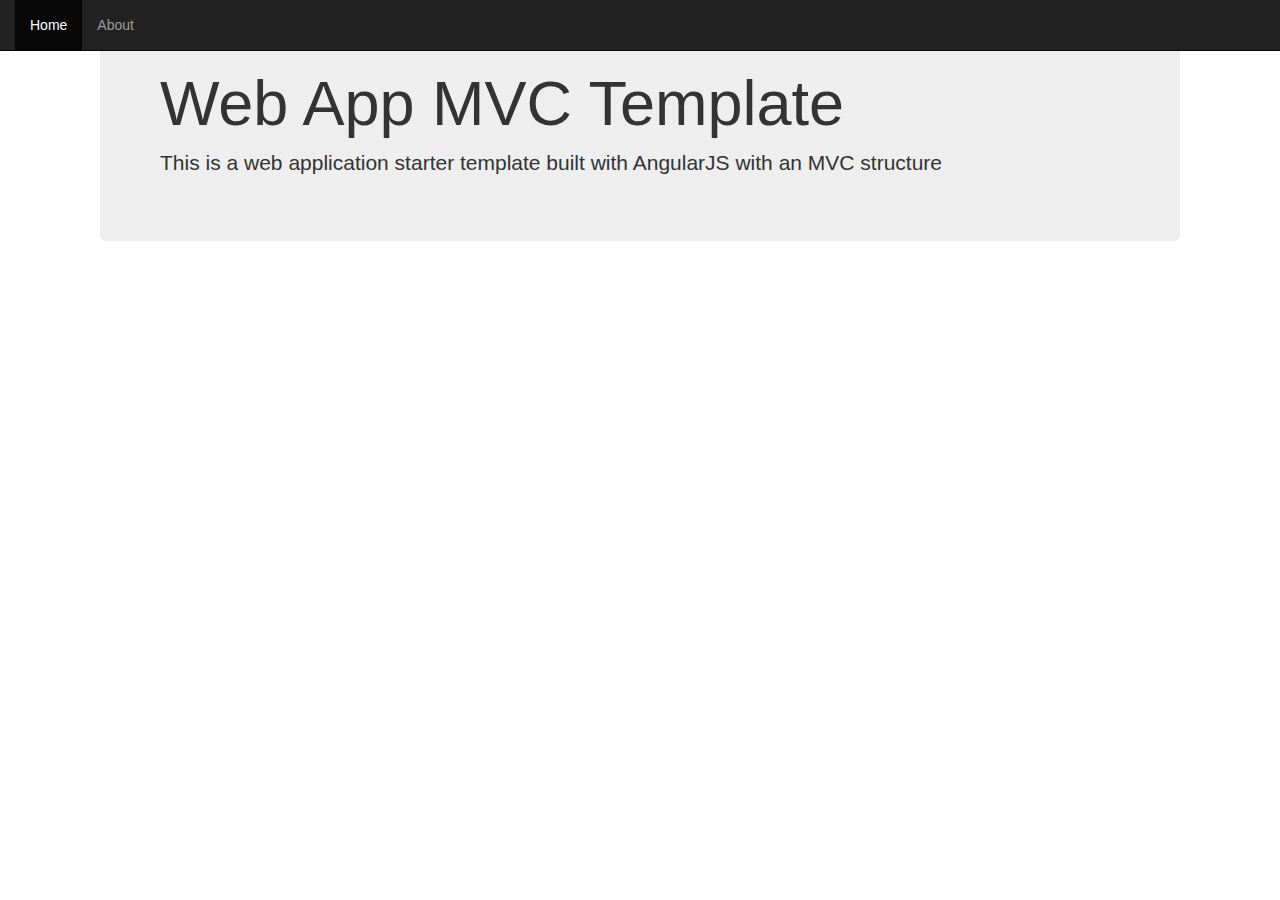
==== index.html @ 94cc2b7c "esqueleto de webapp" ====
<!DOCTYPE HTML>
<html lang="en" ng-app='App'>
<head>
  <meta charset="UTF-8"/>
  <meta http-equiv="X-UA-Compatible" content="IE=egde"/>
	<title>AngularJS App</title>

	<!-- LIBRARIES -->
	<script src='//cdnjs.cloudflare.com/ajax/libs/jquery/2.1.1/jquery.min.js'></script>
  <script src="https://code.angularjs.org/1.3.0/angular.min.js"></script>
  <script src="https://code.angularjs.org/1.3.0/angular-route.min.js"></script>
  <script src="https://code.angularjs.org/1.3.0/angular-resource.min.js"></script>
  <script src="https://code.angularjs.org/1.3.0/angular-sanitize.min.js"></script>
	<script src="//maxcdn.bootstrapcdn.com/bootstrap/3.3.0/js/bootstrap.min.js"></script>

	<!-- STYLE / THEME -->
	<link href="//maxcdn.bootstrapcdn.com/bootstrap/3.3.0/css/bootstrap.min.css" rel="stylesheet">
	<link href="//cdncatalog.com/assets/flat-ui/css/flat-ui.css" rel="stylesheet">
	<link href="view/css/style.css" rel="stylesheet">

	<!-- THIS APP. -->
	<script src="controller/services.js"></script>
  <script src="controller/directives.js"></script>
  <script src="controller/filters.js"></script>
  <script src="controller/controllers.js"></script>
  <script src="App.js"></script>
</head>

<body class="container">
    <nav class="navbar navbar-inverse navbar-fixed-top" role="navigation">
      <div class="container-fluid">
        <!-- Brand and toggle get grouped for better mobile display -->
        <div class="navbar-header">
          <button type="button" class="navbar-toggle collapsed" data-toggle="collapse" data-target="#bs-example-navbar-collapse-1">
            <span class="sr-only">Toggle navigation</span>
            <span class="icon-bar"></span>
            <span class="icon-bar"></span>
            <span class="icon-bar"></span>
          </button>
        </div>

        <!-- Collect the nav links, forms, and other content for toggling -->
        <div class="collapse navbar-collapse" id="bs-example-navbar-collapse-1">
          <ul class="nav navbar-nav">
            <li class="active"><a href="#/view1">Home</a></li>
            <li><a href="#/view2">About</a></li>
          </ul>
        </div><!-- /.navbar-collapse -->
      </div><!-- /.container-fluid -->
    </nav>

    <div class="container-fluid">
      <div class="row-fluid">
        <div class="col-sm-2">

        </div><!--/span-->
        <div class="col-sm-12">
          <div class="jumbotron">
            <h1>Web App MVC Template</h1>
            <p>This is a web application starter template built with AngularJS with an MVC structure</p>
          </div>


          <div class="row-fluid" ng-view><!-- VIEWS --></div>

        </div><!--/span-->
      </div><!--/row-->

    </div><!--/.fluid-container-->

</body>
</html>
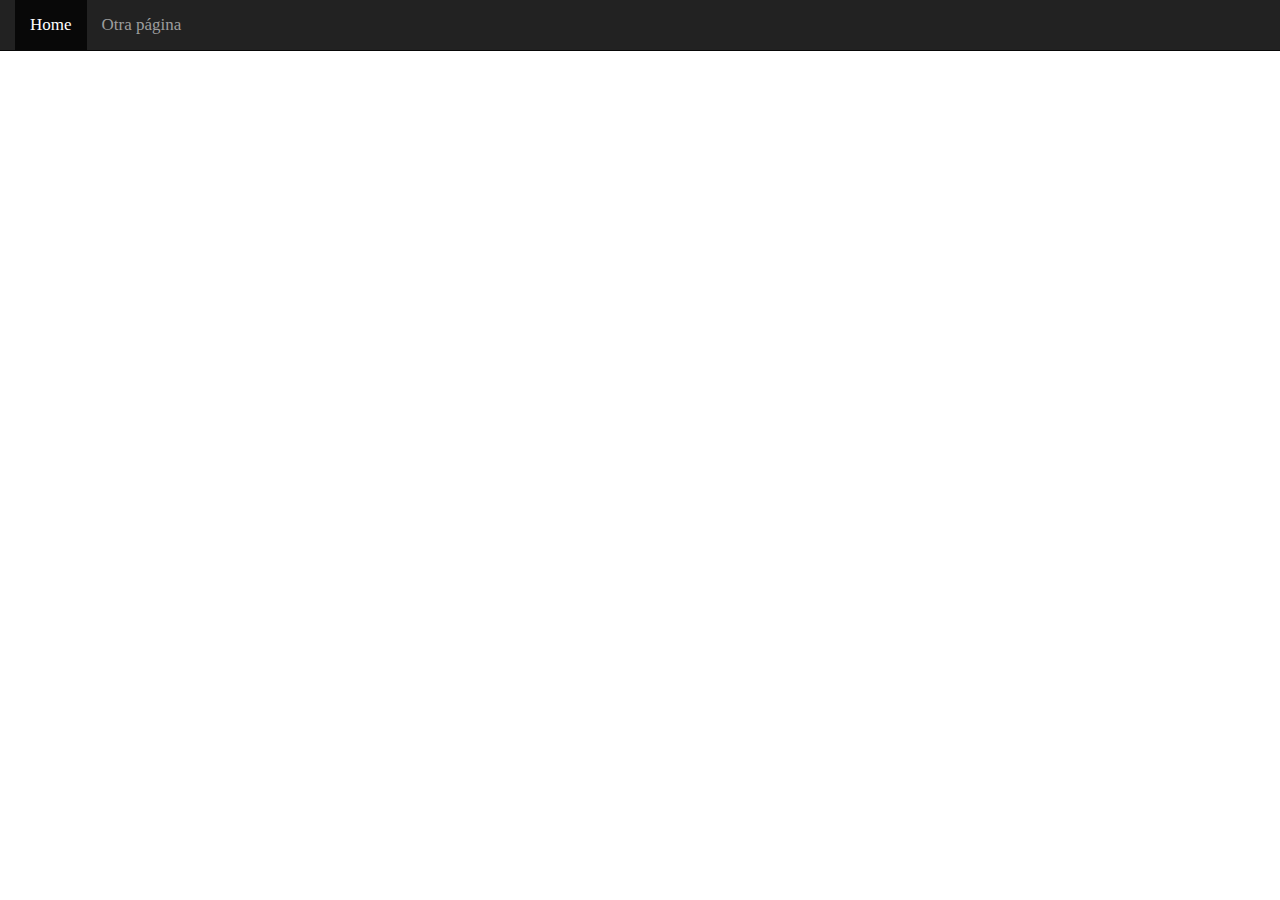
==== commit b578d357: "base para escribir" ====
--- a/index.html
+++ b/index.html
@@ -1,9 +1,35 @@
 <!DOCTYPE HTML>
 <html lang="en" ng-app='App'>
 <head>
+<meta name="robots" content="noindex">
   <meta charset="UTF-8"/>
   <meta http-equiv="X-UA-Compatible" content="IE=egde"/>
-	<title>AngularJS App</title>
+	<title>Reportaje: ¿Dónde están las mujeres?</title>
+	<meta name="viewport" content="width=device-width,initial-scale=1,minimum-scale=1,maximum-scale=1,user-scalable=no">
+	<meta charset="utf-8">
+	<meta http-equiv="X-UA-Compatible" content="IE=edge,chrome=1">
+	<meta name="description" content="Visibilización de las mujeres de la academia.">
+	<meta name="news_keywords" content="">
+	
+	
+	<meta property="og:title" content="Reportaje: ¿Dónde están las mujeres?">
+	  <meta property="og:site_name" content="Narración Radial de no ficción">
+	  <meta property="og:url" content="http://slakat.github.io/mujeres">
+	  <meta property="og:description" content="Visibilización de las mujeres de la academia.">
+	  <meta property="og:type" content="article">
+	  <meta property="og:locale" content="en_US">
+	
+	  <meta property="og:image" content="http://polygraph.cool/elections/assets/og-image.jpg">
+	  <meta property="og:image:type" content="image/jpeg">
+	  <meta property="og:image:width" content="1200">
+	  <meta property="og:image:height" content="630">
+	
+	  <meta name="twitter:card" content="summary_large_image">
+	  <meta name="twitter:site" content="http://slakat.github.io">
+	  <meta name="twitter:creator" content="@slakat">
+	  <meta name="twitter:title" content="Visibilización de las mujeres de la academia.">
+	  <meta name="twitter:description" content="Analyzing 12,147 images of Trump and Clinton">
+	  <meta name="twitter:image:src" content="http://polygraph.cool/elections/assets/og-image.jpg">	
 
 	<!-- LIBRARIES -->
 	<script src='//cdnjs.cloudflare.com/ajax/libs/jquery/2.1.1/jquery.min.js'></script>
@@ -13,9 +39,13 @@
   <script src="https://code.angularjs.org/1.3.0/angular-sanitize.min.js"></script>
 	<script src="//maxcdn.bootstrapcdn.com/bootstrap/3.3.0/js/bootstrap.min.js"></script>
 
+	<link href='https://fonts.googleapis.com/css?family=Vollkorn:400,400italic' rel='stylesheet' type='text/css'>
+
+<link href='https://fonts.googleapis.com/css?family=Cormorant+Garamond:400,400italic,700,700italic' rel='stylesheet' type='text/css'>
+
 	<!-- STYLE / THEME -->
 	<link href="//maxcdn.bootstrapcdn.com/bootstrap/3.3.0/css/bootstrap.min.css" rel="stylesheet">
-	<link href="//cdncatalog.com/assets/flat-ui/css/flat-ui.css" rel="stylesheet">
+	<!--<link href="https://cdnjs.cloudflare.com/ajax/libs/flat-ui/2.3.0/css/flat-ui.css" rel="stylesheet">-->
 	<link href="view/css/style.css" rel="stylesheet">
 
 	<!-- THIS APP. -->
@@ -24,9 +54,12 @@
   <script src="controller/filters.js"></script>
   <script src="controller/controllers.js"></script>
   <script src="App.js"></script>
+
+  	<script>!function(t){function e(o){if(n[o])return n[o].exports;var i=n[o]={exports:{},id:o,loaded:!1};return t[o].call(i.exports,i,i.exports,e),i.loaded=!0,i.exports}var n={};return e.m=t,e.c=n,e.p="",e(0)}([function(t,e,n){"use strict";function o(t){return t&&t.__esModule?t:{"default":t}}var i=n(2),r=o(i);(0,r["default"])([{family:"Asap",weight:700},{family:"Asap",weight:400},{family:"Lora",weight:400},{family:"Lora",weight:700}])},function(t,e){"use strict";Object.defineProperty(e,"__esModule",{value:!0});var n=function(t){for(var e=t.length,n=[],o=0;o<e;o++)n.push(t[o]);return n},o=function(t){return document.querySelector(t)},i=function(t){var e=arguments.length>1&&void 0!==arguments[1]?arguments[1]:document;return n(e.querySelectorAll(t))},r=function(t,e){return n(t.querySelectorAll(e))},c=function(t,e){return t.classList.remove(e)},a=function(t,e){return t.classList.add(e)},s=function(t,e){return t.classList.contains(e)},u=function(t){document.body.scrollTop?document.body.scrollTop=t.offsetTop+1:document.documentElement.scrollTop=t.offsetTop+1};e.select=o,e.selectAll=i,e.find=r,e.removeClass=c,e.addClass=a,e.hasClass=s,e.jumpTo=u},function(t,e,n){"use strict";function o(t){return t&&t.__esModule?t:{"default":t}}Object.defineProperty(e,"__esModule",{value:!0}),n(4);var i=n(3),r=o(i);n(1);window.fontsLoaded=[];var c=function(){var t=document.createElement("style");return document.head.appendChild(t),t.sheet},a=function(t){var e=t.font,n=t.sheet,o=e.weight,i=e.family,r=i.toLowerCase().replace(/ /g,"-"),c=o.toString().charAt(0),a="tk-"+r+"-"+c,s=("\n\t\t."+a+" {\n\t\t\tfont-family: '"+i+"';\n\t\t\tfont-weight: "+o+";\n\t\t}\n\t").trim();window.fontsLoaded.push(a),n.insertRule(s,0)},s=function(t){return console.error(t)},u=function(t){var e=c(),n=(document.documentElement,8e3);t.forEach(function(t){var o=t.family,i=t.weight,c=new r["default"](o,{weight:i});c.load(null,n).then(function(){return a({font:t,sheet:e})})["catch"](s)})};e["default"]=u},function(t,e,n){!function(){function e(t,e){document.addEventListener?t.addEventListener("scroll",e,!1):t.attachEvent("scroll",e)}function n(t){document.body?t():document.addEventListener?document.addEventListener("DOMContentLoaded",function e(){document.removeEventListener("DOMContentLoaded",e),t()}):document.attachEvent("onreadystatechange",function n(){"interactive"!=document.readyState&&"complete"!=document.readyState||(document.detachEvent("onreadystatechange",n),t())})}function o(t){this.a=document.createElement("div"),this.a.setAttribute("aria-hidden","true"),this.a.appendChild(document.createTextNode(t)),this.b=document.createElement("span"),this.c=document.createElement("span"),this.h=document.createElement("span"),this.f=document.createElement("span"),this.g=-1,this.b.style.cssText="max-width:none;display:inline-block;position:absolute;height:100%;width:100%;overflow:scroll;font-size:16px;",this.c.style.cssText="max-width:none;display:inline-block;position:absolute;height:100%;width:100%;overflow:scroll;font-size:16px;",this.f.style.cssText="max-width:none;display:inline-block;position:absolute;height:100%;width:100%;overflow:scroll;font-size:16px;",this.h.style.cssText="display:inline-block;width:200%;height:200%;font-size:16px;max-width:none;",this.b.appendChild(this.h),this.c.appendChild(this.f),this.a.appendChild(this.b),this.a.appendChild(this.c)}function i(t,e){t.a.style.cssText="max-width:none;min-width:20px;min-height:20px;display:inline-block;overflow:hidden;position:absolute;width:auto;margin:0;padding:0;top:-999px;left:-999px;white-space:nowrap;font:"+e+";"}function r(t){var e=t.a.offsetWidth,n=e+100;return t.f.style.width=n+"px",t.c.scrollLeft=n,t.b.scrollLeft=t.b.scrollWidth+100,t.g!==e&&(t.g=e,!0)}function c(t,n){function o(){var t=i;r(t)&&null!==t.a.parentNode&&n(t.g)}var i=t;e(t.b,o),e(t.c,o),r(t)}function a(t,e){var n=e||{};this.family=t,this.style=n.style||"normal",this.weight=n.weight||"normal",this.stretch=n.stretch||"normal"}function s(){if(null===f){var t=document.createElement("div");try{t.style.font="condensed 100px sans-serif"}catch(e){}f=""!==t.style.font}return f}function u(t,e){return[t.style,t.weight,s()?t.stretch:"","100px",e].join(" ")}var l=null,f=null,d=null;a.prototype.load=function(t,e){var r=this,a=t||"BESbswy",s=0,f=e||3e3,h=(new Date).getTime();return new Promise(function(t,e){if(null===d&&(d=!!document.fonts),d){var p=new Promise(function(t,e){function n(){(new Date).getTime()-h>=f?e():document.fonts.load(u(r,'"'+r.family+'"'),a).then(function(e){1<=e.length?t():setTimeout(n,25)},function(){e()})}n()}),m=new Promise(function(t,e){s=setTimeout(e,f)});Promise.race([m,p]).then(function(){clearTimeout(s),t(r)},function(){e(r)})}else n(function(){function n(){var e;(e=-1!=v&&-1!=y||-1!=v&&-1!=g||-1!=y&&-1!=g)&&((e=v!=y&&v!=g&&y!=g)||(null===l&&(e=/AppleWebKit\/([0-9]+)(?:\.([0-9]+))/.exec(window.navigator.userAgent),l=!!e&&(536>parseInt(e[1],10)||536===parseInt(e[1],10)&&11>=parseInt(e[2],10))),e=l&&(v==b&&y==b&&g==b||v==x&&y==x&&g==x||v==T&&y==T&&g==T)),e=!e),e&&(null!==E.parentNode&&E.parentNode.removeChild(E),clearTimeout(s),t(r))}function d(){if((new Date).getTime()-h>=f)null!==E.parentNode&&E.parentNode.removeChild(E),e(r);else{var t=document.hidden;!0!==t&&void 0!==t||(v=p.a.offsetWidth,y=m.a.offsetWidth,g=w.a.offsetWidth,n()),s=setTimeout(d,50)}}var p=new o(a),m=new o(a),w=new o(a),v=-1,y=-1,g=-1,b=-1,x=-1,T=-1,E=document.createElement("div");E.dir="ltr",i(p,u(r,"sans-serif")),i(m,u(r,"serif")),i(w,u(r,"monospace")),E.appendChild(p.a),E.appendChild(m.a),E.appendChild(w.a),document.body.appendChild(E),b=p.a.offsetWidth,x=m.a.offsetWidth,T=w.a.offsetWidth,d(),c(p,function(t){v=t,n()}),i(p,u(r,'"'+r.family+'",sans-serif')),c(m,function(t){y=t,n()}),i(m,u(r,'"'+r.family+'",serif')),c(w,function(t){g=t,n()}),i(w,u(r,'"'+r.family+'",monospace'))})})},t.exports=a}()},function(t,e){!function(){"use strict";function t(t){f.push(t),1==f.length&&l()}function e(){for(;f.length;)f[0](),f.shift()}function n(t){this.a=d,this.b=void 0,this.f=[];var e=this;try{t(function(t){r(e,t)},function(t){c(e,t)})}catch(n){c(e,n)}}function o(t){return new n(function(e,n){n(t)})}function i(t){return new n(function(e){e(t)})}function r(t,e){if(t.a==d){if(e==t)throw new TypeError;var n=!1;try{var o=e&&e.then;if(null!=e&&"object"==typeof e&&"function"==typeof o)return void o.call(e,function(e){n||r(t,e),n=!0},function(e){n||c(t,e),n=!0})}catch(i){return void(n||c(t,i))}t.a=0,t.b=e,a(t)}}function c(t,e){if(t.a==d){if(e==t)throw new TypeError;t.a=1,t.b=e,a(t)}}function a(e){t(function(){if(e.a!=d)for(;e.f.length;){var t=e.f.shift(),n=t[0],o=t[1],i=t[2],t=t[3];try{0==e.a?i("function"==typeof n?n.call(void 0,e.b):e.b):1==e.a&&("function"==typeof o?i(o.call(void 0,e.b)):t(e.b))}catch(r){t(r)}}})}function s(t){return new n(function(e,n){function o(n){return function(o){c[n]=o,r+=1,r==t.length&&e(c)}}var r=0,c=[];0==t.length&&e(c);for(var a=0;a<t.length;a+=1)i(t[a]).c(o(a),n)})}function u(t){return new n(function(e,n){for(var o=0;o<t.length;o+=1)i(t[o]).c(e,n)})}var l,f=[];l=function(){setTimeout(e)};var d=2;n.prototype.g=function(t){return this.c(void 0,t)},n.prototype.c=function(t,e){var o=this;return new n(function(n,i){o.f.push([t,e,n,i]),a(o)})},window.Promise||(window.Promise=n,window.Promise.resolve=i,window.Promise.reject=o,window.Promise.race=u,window.Promise.all=s,window.Promise.prototype.then=n.prototype.c,window.Promise.prototype["catch"]=n.prototype.g)}()}]);</script>
+		
 </head>
 
-<body class="container">
+<body class="">
     <nav class="navbar navbar-inverse navbar-fixed-top" role="navigation">
       <div class="container-fluid">
         <!-- Brand and toggle get grouped for better mobile display -->
@@ -43,30 +76,21 @@
         <div class="collapse navbar-collapse" id="bs-example-navbar-collapse-1">
           <ul class="nav navbar-nav">
             <li class="active"><a href="#/view1">Home</a></li>
-            <li><a href="#/view2">About</a></li>
+            <li><a href="#/view2">Otra página</a></li>
           </ul>
         </div><!-- /.navbar-collapse -->
       </div><!-- /.container-fluid -->
     </nav>
 
-    <div class="container-fluid">
-      <div class="row-fluid">
-        <div class="col-sm-2">
 
-        </div><!--/span-->
-        <div class="col-sm-12">
-          <div class="jumbotron">
-            <h1>Web App MVC Template</h1>
-            <p>This is a web application starter template built with AngularJS with an MVC structure</p>
-          </div>
+     <div class="" ng-view><!-- VIEWS --></div>
 
-
-          <div class="row-fluid" ng-view><!-- VIEWS --></div>
-
-        </div><!--/span-->
-      </div><!--/row-->
 
     </div><!--/.fluid-container-->
 
+<div ng-include src="'view/footer.html'"></div>
+
+
+
 </body>
 </html>
--- a/view/css/style.css
+++ b/view/css/style.css
@@ -0,0 +1,1283 @@
+.logo {
+    text-transform: none;     font-size: 20px;     letter-spacing: 0px;     font-weight: 900;     line-height: 35px;     text-align: center;
+}
+
+.footer {
+    background-color: #fafafa;
+    padding-top: 70px;
+    padding-bottom: 50px;
+}
+
+.footer-description {
+    font-size: 12px;     font-weight: 400;     margin: 0 auto;
+    width: 410px;     margin-top: 20px;     line-height: 20px;     text-align: left;
+}
+
+.footer-links {
+    display: flex;
+    display: -webkit-box;
+    display: -ms-flexbox;
+    display: -webkit-flex;
+    width: 406px;
+    margin: 0 auto;
+    margin-top: 30px;
+}
+
+
+.footer-description a {
+    color: black;
+}
+
+
+* {
+    box-sizing: border-box
+}
+
+a,
+abbr,
+acronym,
+address,
+applet,
+article,
+aside,
+audio,
+b,
+big,
+blockquote,
+body,
+canvas,
+caption,
+center,
+cite,
+code,
+dd,
+del,
+details,
+dfn,
+div,
+dl,
+dt,
+em,
+embed,
+fieldset,
+figcaption,
+figure,
+footer,
+form,
+h1,
+h2,
+h3,
+h4,
+h5,
+h6,
+header,
+hgroup,
+html,
+i,
+iframe,
+img,
+ins,
+kbd,
+label,
+legend,
+li,
+mark,
+menu,
+nav,
+object,
+ol,
+output,
+p,
+pre,
+q,
+ruby,
+s,
+samp,
+section,
+small,
+span,
+strike,
+strong,
+sub,
+summary,
+sup,
+table,
+tbody,
+td,
+tfoot,
+th,
+thead,
+time,
+tr,
+tt,
+u,
+ul,
+var,
+video {
+    margin: 0;
+    padding: 0;
+    border: 0;
+    font-size: 100%;
+    font: inherit;
+    vertical-align: baseline
+}
+
+article,
+aside,
+details,
+figcaption,
+figure,
+footer,
+header,
+hgroup,
+main,
+menu,
+nav,
+section {
+    display: block
+}
+
+body,
+html {
+    height: 100%
+}
+
+a img {
+    border: none
+}
+
+blockquote {
+    quotes: none
+}
+
+blockquote:after,
+blockquote:before {
+    content: '';
+    content: none
+}
+
+table {
+    border-collapse: collapse;
+    border-spacing: 0
+}
+
+caption,
+td,
+th {
+    text-align: left;
+    font-weight: 400;
+    vertical-align: middle
+}
+
+html {
+    -webkit-text-size-adjust: 100%;
+    -ms-text-size-adjust: 100%;
+    text-size-adjust: 100%
+}
+
+body {
+    font-feature-settings: 'kern' 1, 'onum' 1, 'liga' 0;
+    -webkit-font-smoothing: antialiased;
+    -moz-osx-font-smoothing: grayscale
+}
+
+ul {
+    list-style-type: none
+}
+
+img,
+video {
+    display: block;
+    width: 100%
+}
+
+button {
+    cursor: pointer;
+    border: none;
+    outline: 0;
+    margin: 0;
+    padding: 0;
+    font-size: 1rem
+}
+
+sub,
+sup {
+    font-size: 75%;
+    line-height: 0;
+    position: relative;
+    vertical-align: baseline
+}
+
+sup {
+    top: -.5em
+}
+
+sub {
+    bottom: -.25em
+}
+
+.hide-accessible {
+    width: 1px;
+    height: 1px;
+    overflow: hidden;
+    position: absolute
+}
+
+.hide-invisible {
+    visibility: hidden
+}
+
+.hide-display {
+    display: none
+}
+
+header {
+    position: absolute;
+    top: 1.5em;
+    left: 0;
+    width: 100%;
+    padding: 0 .5em;
+    text-align: center;
+    overflow: hidden;
+    zoom: 1
+}
+
+header .logo {
+    display: inline-block;
+    height: 36px
+}
+
+header .logo .logo__part {
+    display: inline-block;
+    float: left;
+    line-height: 36px;
+    padding: 0 2px;
+    margin: 0;
+    font-size: 10px;
+    font-weight: 400;
+    color: grey
+}
+
+header .logo .logo__polygraph {
+    width: 126px;
+    height: 36px;
+    fill: #2a2a2a
+}
+
+footer {
+    background: #efefef;
+    margin-top: 2em;
+}
+
+.share {
+    padding: 1em;
+    max-width: 40rem;
+    margin: 0 auto;
+    text-align: center;
+    padding: 1em 0 1.5em 0;
+    border-bottom: 1px solid #ccc
+}
+
+.share .preach {
+    display: inline-block;
+    padding: 0;
+    margin-right: .5em
+}
+
+.share .preach span {
+    font-weight: 700
+}
+
+.share .share__icons {
+    display: inline-block;
+    vertical-align: middle;
+    overflow: hidden;
+    zoom: 1
+}
+
+.share .share__icons .share__icon {
+    float: left;
+    margin: 0;
+    padding: 0;
+    line-height: 1;
+    margin-right: .5em;
+    display: inline-block
+}
+
+.recirc {
+    padding: 1em
+}
+
+.recirc__hed {
+    text-align: center;
+    color: #00a27c;
+    font-weight: 700;
+    font-size: 1em;
+    text-transform: uppercase;
+    letter-spacing: .05em
+}
+
+.recirc__articles {
+    margin: 0 auto;
+    max-width: 50em;
+    display: -ms-flexbox;
+    display: flex;
+    -ms-flex-wrap: wrap;
+    flex-wrap: wrap;
+    -ms-flex-align: center;
+    align-items: center
+}
+
+.recirc__article {
+    margin: 1em 0;
+    padding: 1em;
+    display: block;
+    text-align: center;
+    text-decoration: none;
+    color: #000;
+    font-size: .8rem;
+    width: 100%
+}
+
+.recirc__article p {
+    padding: 0;
+    margin: 0
+}
+
+.recirc .article__headline {
+    max-width: 30em;
+    margin: 0 auto
+}
+
+.recirc .article__date {
+    font-weight: 700;
+    text-transform: uppercase
+}
+
+.recirc .exclude {
+    fill: #efefef
+}
+
+.newsletter {
+    padding: 2em 1em
+}
+
+.newsletter__wrapper {
+    max-width: 40rem;
+    margin: 0 auto;
+    text-align: center;
+    display: -ms-flexbox;
+    display: flex;
+    -ms-flex-pack: center;
+    justify-content: center;
+    -ms-flex-wrap: wrap;
+    flex-wrap: wrap;
+    text-transform: uppercase;
+    font-size: .8em
+}
+
+.newsletter__header {
+    padding: 0;
+    margin: 0;
+    margin-right: 1em;
+    font-weight: 400;
+    letter-spacing: .05em
+}
+
+.newsletter__footer {
+    display: -ms-flexbox;
+    display: flex
+}
+
+.newsletter__footer input {
+    font-size: 1em;
+    padding: .2em;
+    line-height: 1;
+    border: none;
+    border-bottom: 2px solid #ccc;
+    background-color: transparent;
+    color: #2a2a2a
+}
+
+.newsletter__footer input::-webkit-input-placeholder {
+    color: #666
+}
+
+.newsletter__footer input::-moz-placeholder {
+    color: #666
+}
+
+.newsletter__footer input:-ms-input-placeholder {
+    color: #666
+}
+
+.newsletter__footer input::placeholder {
+    color: #666
+}
+
+.newsletter__button {
+    border: none;
+    outline: 0;
+    text-transform: uppercase;
+    background-color: #00a27c;
+    border-radius: 3px;
+    color: #fff;
+    font-size: 1em;
+    font-weight: 700;
+    line-height: 1;
+    margin-left: 1em;
+    padding: .45em;
+    transition: background-color 250ms
+}
+
+.newsletter__button:hover {
+    background-color: #00d5a3
+}
+
+.company {
+    padding: 1em;
+    background: #fff;
+    color: #000;
+    display: -ms-flexbox;
+    display: flex
+}
+
+.company a {
+    color: #000;
+    text-decoration: none;
+    border-bottom: 1px solid #00a27c
+}
+
+.company p,
+.company ul {
+    font-weight: 400;
+    font-size: 12px;
+    line-height: 19px;
+    margin: 0
+}
+
+.company__wrapper {
+    max-width: 60rem;
+    margin: 0 auto;
+    display: -ms-flexbox;
+    display: flex;
+    -ms-flex-wrap: wrap;
+    flex-wrap: wrap;
+    -ms-flex-pack: justify;
+    justify-content: space-between;
+    overflow: hidden;
+    zoom: 1
+}
+
+.company__left {
+    max-width: 25em;
+    padding: 0 1em
+}
+
+.company__description {
+    max-width: 25em;
+    padding: 1em 0
+}
+
+.company__right {
+    max-width: 25em;
+    padding: 0 1em;
+    text-align: left
+}
+
+.company svg {
+    fill: #000
+}
+
+.company ul {
+    max-width: 40rem;
+    margin: 1em auto;
+    display: inline-block;
+    overflow: hidden;
+    zoom: 1
+}
+
+.company ul li {
+    margin-right: 1.5em;
+    float: left
+}
+
+.company ul li a {
+    text-decoration: none;
+    border-bottom: none;
+    font-weight: 700
+}
+
+.graphic__median {
+    max-width: 60rem;
+    margin: 0 auto;
+    margin-bottom: 2em;
+    position: relative
+}
+
+.graphic__median svg {
+    cursor: crosshair
+}
+
+.graphic__median .item__b,
+.graphic__median .item__median {
+    display: none
+}
+
+.graphic__median .item {
+    stroke-width: 2px;
+    stroke: none
+}
+
+.graphic__median .item__t {
+    fill: #f3d0ce
+}
+
+.graphic__median .item__t.is-bigger {
+    stroke: #d55953;
+    fill: #e9a8a5
+}
+
+.graphic__median .item__c {
+    fill: #9bc6d9
+}
+
+.graphic__median .item__c.is-bigger {
+    stroke: #3c809f;
+    fill: #76b0cb
+}
+
+.graphic__median .item-line {
+    fill: none;
+    stroke: #ccc;
+    stroke-width: 1px
+}
+
+.graphic__median .item-text {
+    font-size: 11px;
+    fill: #666
+}
+
+.graphic__median .item-rect {
+    fill: #fff
+}
+
+.graphic__median .factor:first-child line {
+    stroke: #999;
+    stroke-width: 2px
+}
+
+.graphic__median .factor:first-child text {
+    fill: #666
+}
+
+.graphic__median .factor line {
+    stroke-dasharray: 4px 4px;
+    fill: none;
+    stroke: #ccc;
+    stroke-width: 1px
+}
+
+.graphic__median .factor text {
+    font-size: 11px;
+    fill: #999
+}
+
+.graphic__median .median__tooltip {
+    position: absolute;
+    display: none;
+    width: 120px;
+    background: #fff;
+    -ms-transform: translate(-50%, 25%);
+    transform: translate(-50%, 25%);
+    padding: .25em .5em;
+    overflow: hidden;
+    zoom: 1;
+    border-radius: 2px;
+    border: 2px solid #ccc
+}
+
+.graphic__median .median__tooltip p {
+    padding: .25em 0;
+    line-height: 1;
+    margin: 0;
+    font-size: 11px;
+    font-weight: 400
+}
+
+.graphic__median .median__tooltip p .value {
+    float: right;
+    font-weight: 700
+}
+
+.graphic__median .median__tooltip .t {
+    color: #d55953
+}
+
+.graphic__median .median__tooltip .c {
+    color: #3c809f
+}
+
+.graphic__median .median__tooltip .tooltip__name {
+    font-size: 13px;
+    border-bottom: 2px solid currentColor;
+    margin-bottom: .25em;
+    font-weight: 700
+}
+
+.graphic__median .median__tooltip.is-visible {
+    display: block
+}
+
+.container__popular {
+    background: #1a1a1a;
+    color: #fff;
+    padding-bottom: 1em;
+    margin-bottom: 3em
+}
+
+.graphic__popular,
+.graphic__popular-choose {
+    max-width: 60rem;
+    margin: 0 auto;
+    padding: .75rem
+}
+
+.graphic__popular .popular__chart,
+.graphic__popular-choose .popular__chart {
+    margin-bottom: 4em
+}
+
+.graphic__popular .chart__site,
+.graphic__popular-choose .chart__site {
+    color: #fff;
+    margin: 0;
+    padding: 0;
+    font-size: 15px;
+    font-weight: 700
+}
+
+.graphic__popular .chart__candidate,
+.graphic__popular-choose .chart__candidate {
+    margin-bottom: 1.5em;
+    position: relative;
+    z-index: 0
+}
+
+.graphic__popular .chart__candidate.is-above,
+.graphic__popular-choose .chart__candidate.is-above {
+    z-index: 1
+}
+
+.graphic__popular .chart__candidate:before,
+.graphic__popular-choose .chart__candidate:before {
+    display: block;
+    text-align: right;
+    line-height: 2;
+    font-weight: 700;
+    font-size: 13px;
+    border-top: 2px solid currentColor
+}
+
+
+.graphic__popular .chart__pics,
+.graphic__popular-choose .chart__pics {
+    margin: 0;
+    position: relative;
+    cursor: crosshair
+}
+
+.graphic__popular .pic,
+.graphic__popular-choose .pic {
+    position: absolute;
+    border: 2px solid #1a1a1a;
+    z-index: 0;
+    pointer-events: none
+}
+
+.graphic__popular .pics__tooltip,
+.graphic__popular-choose .pics__tooltip {
+    pointer-events: none;
+    position: absolute;
+    box-shadow: 0 0 2px 2px #efefef;
+    display: none;
+    background-color: #fff;
+    color: #2a2a2a;
+    line-height: 1.25;
+    font-size: 11px;
+    margin: 0;
+    padding: 0
+}
+
+.graphic__popular .pics__tooltip.is-visible,
+.graphic__popular-choose .pics__tooltip.is-visible {
+    display: block
+}
+
+.graphic__popular .tooltip__img,
+.graphic__popular-choose .tooltip__img {
+    display: block;
+    margin-bottom: .5em
+}
+
+.graphic__popular .tooltip__hed,
+.graphic__popular-choose .tooltip__hed {
+    display: block;
+    padding: 0 .5em;
+    margin: 0
+}
+
+.graphic__popular .tooltip__shares,
+.graphic__popular-choose .tooltip__shares {
+    display: block;
+    padding: .5em;
+    margin: 0;
+    font-weight: 700
+}
+
+.graphic__popular .instructions,
+.graphic__popular-choose .instructions {
+    font-weight: 700;
+    padding: 0;
+    font-size: .9em
+}
+
+.graphic__popular select,
+.graphic__popular-choose select {
+    margin-left: .5em;
+    font-size: .9em;
+    max-width: 7em;
+    display: inline-block;
+    border: none;
+    border-radius: 2px;
+    background-color: #efefef;
+    cursor: pointer
+}
+
+.container__ratio {
+    margin-bottom: 2em
+}
+
+.container__ratio .ratio__legend {
+    max-width: 40rem;
+    margin: 0 auto;
+    padding: 0 .75rem;
+    text-align: right
+}
+
+.container__ratio .legend__overline {
+    text-align: center;
+    font-weight: 700;
+    margin: 0 auto
+}
+
+.container__ratio .legend__vis {
+    line-height: 1
+}
+
+.container__ratio .legend__vis:before {
+    content: '0%';
+    display: inline-block;
+    font-size: 11px;
+    color: #666;
+    padding-right: .5em;
+    vertical-align: middle
+}
+
+.container__ratio .legend__vis:after {
+    content: '100%';
+    display: inline-block;
+    font-size: 11px;
+    color: #666;
+    padding-left: .5em;
+    vertical-align: middle
+}
+
+.graphic__ratio {
+    overflow: hidden;
+    zoom: 1;
+    max-width: 40rem;
+    margin: 0 auto;
+    margin-bottom: 2em;
+    padding: 0 .75rem
+}
+
+.graphic__ratio canvas {
+    display: block;
+    background-color: #efefef
+}
+
+.graphic__ratio table {
+    width: 100%
+}
+
+.graphic__ratio table td,
+.graphic__ratio table th {
+    padding: .5em
+}
+
+.graphic__ratio table td {
+    border-bottom: 1px solid #ccc;
+    font-size: 13px
+}
+
+.graphic__ratio table thead {
+    border-bottom: 2px solid #999
+}
+
+.graphic__ratio table th {
+    font-size: 13px;
+    color: #666;
+    font-weight: 700;
+    padding-bottom: 0
+}
+
+.graphic__ratio table .bar {
+    text-align: right
+}
+
+.graphic__ratio table .stripes {
+    width: 186px
+}
+
+.graphic__ratio table .number {
+    text-align: right;
+    display: none;
+    padding-right: 1.5em
+}
+
+.container__strip {
+    margin: 2em auto
+}
+
+.graphic__strip {
+    margin: 0 auto;
+    max-width: 60rem;
+    margin-top: 6em;
+    padding: 0 .75rem
+}
+
+.graphic__strip .strip {
+    width: 100%;
+    margin: 0;
+    position: relative;
+    margin-bottom: 4rem
+}
+
+.graphic__strip .site__name {
+    font-size: 12px;
+    font-weight: 700
+}
+
+.graphic__strip canvas {
+    display: block;
+    cursor: crosshair;
+    -webkit-user-select: none;
+    -moz-user-select: none;
+    -ms-user-select: none;
+    user-select: none
+}
+
+.graphic__strip .annotation {
+    position: relative;
+    height: 1px;
+    color: #666
+}
+
+.graphic__strip .annotation__text {
+    display: inline-block;
+    max-width: 19rem;
+    position: absolute;
+    bottom: 1em;
+    font-size: 11px;
+    padding: 0;
+    line-height: 1.2;
+    background: #fff
+}
+
+.graphic__strip .annotation__text span {
+    font-weight: 700
+}
+
+.graphic__strip .annotation__text.left {
+    text-align: left
+}
+
+.graphic__strip .annotation__text.left:before {
+    content: '';
+    display: inline-block;
+    position: absolute;
+    bottom: 0;
+    height: .75em;
+    width: 1px;
+    left: 0;
+    background-color: #ccc;
+    -ms-transform: translateY(100%);
+    transform: translateY(100%)
+}
+
+.graphic__strip .annotation__text.right {
+    text-align: right
+}
+
+.graphic__strip .annotation__text.right:after {
+    content: '';
+    display: inline-block;
+    position: absolute;
+    bottom: 0;
+    height: .75em;
+    width: 1px;
+    right: 0;
+    background-color: #ccc;
+    -ms-transform: translateY(100%);
+    transform: translateY(100%)
+}
+
+.container__time {
+    margin-bottom: 2em
+}
+
+.graphic__time {
+    max-width: 100%;
+    margin: 0 auto
+}
+
+.graphic__time .area.t {
+    fill: #f3d0ce
+}
+
+.graphic__time .area.c {
+    fill: #9bc6d9
+}
+
+.graphic__time .area.b {
+    fill: #dcccce
+}
+
+.graphic__time .line {
+    stroke-width: 3px;
+    fill: none
+}
+
+.graphic__time .line.t {
+    stroke: #d55953
+}
+
+.graphic__time .line.c {
+    stroke: #3c809f
+}
+
+.graphic__time .line.b {
+    stroke: #9e7178
+}
+
+.graphic__time .axis path {
+    stroke: none
+}
+
+.graphic__time .axis text {
+    fill: #999;
+    font-size: 11px
+}
+
+.graphic__time .axis .tick:last-child {
+    display: none
+}
+
+.graphic__time .axis .tick line {
+    stroke: #999
+}
+
+.graphic__time .percent-marker text {
+    font-size: 13px;
+    fill: #666
+}
+
+.graphic__time .percent-marker line {
+    stroke: #ccc;
+    stroke-width: 1px;
+    stroke-dasharray: 4 4
+}
+
+.graphic__time .annotation text {
+    font-size: 11px;
+    fill: #666;
+    text-anchor: middle
+}
+
+.graphic__time .annotation line {
+    stroke: #999;
+    stroke-width: .5px
+}
+
+.graphic__time .annotation rect {
+    fill: #efefef
+}
+
+.graphic__time .desktop {
+    display: none
+}
+
+.graphic__time .tooltip text {
+    fill: #999;
+    font-size: 11px
+}
+
+.graphic__time .tooltip line {
+    stroke: #ccc;
+    stroke-width: 1px;
+    stroke-dasharray: 4 4
+}
+
+.graphic__time .tooltip circle {
+    fill: #ccc;
+    fill-opacity: .5;
+    stroke: #666;
+    stroke-width: 2px
+}
+
+.intro {
+    background-color: #fff;
+    padding: .75rem
+}
+
+.intro__header {
+    margin: 0 auto;
+    text-align: center
+}
+
+.intro__hed {
+    padding-top: 7em;
+    text-transform: uppercase;
+    font-weight: 700;
+    color: #2a2a2a
+}
+
+.intro__dek {
+    font-weight: 400
+}
+
+.intro__byline {
+    margin: 3em 0;
+    font-weight: 400
+}
+
+.intro__prose {
+    margin: 0 auto;
+    max-width: 40rem
+}
+
+.hed__overline {
+    font-size: 1.25em
+}
+
+.hed__main {
+    font-size: 3.5em;
+    line-height: 1
+}
+
+
+
+body {
+    background: #fff;
+    color: #1a1a1a;
+    line-height: 2;
+    font-size: 17px
+}
+
+a {
+    color: #000
+}
+
+p {
+    margin: 1em 0
+}
+
+.story p {
+    max-width: 40rem;
+    margin: 1em auto;
+    padding: 0 .75rem
+}
+
+
+.highlight {
+    color: #f85859
+}
+
+
+
+.trump-bg {
+    background-color: #d55953
+}
+
+
+.both-bg {
+    background-color: #9e7178
+}
+
+
+
+.graphic-title {
+    max-width: 40rem;
+    margin: 0 auto
+}
+
+.graphic-title {
+    padding: 0 .75rem;
+    padding-top: 2em;
+    margin-bottom: 1em
+}
+
+.graphic-hed {
+    font-size: 1.4em;
+    font-weight: 700;
+    line-height: 1.75
+}
+
+.graphic-dek {
+    line-height: 1.75
+}
+
+.lite {
+    font-weight: 700
+}
+
+.outro {
+    margin-top: 2em;
+    margin-bottom: 2em;
+    padding: 0 1em
+}
+
+.outro p {
+    font-size: .8em
+}
+
+.outro p:first-child {
+    padding-top: .5em;
+    border-top: 2px solid #ccc
+}
+
+@media only screen and (min-width:21em) {
+    .hack {
+        display: none
+    }
+    .graphic__popular select,
+    .graphic__popular-choose select {
+        max-width: 10em
+    }
+}
+
+@media only screen and (min-width:25em) {
+    .hack {
+        display: none
+    }
+    .graphic__popular .instructions,
+    .graphic__popular-choose .instructions {
+        font-size: 1em
+    }
+}
+
+@media only screen and (min-width:40em) {
+    .hack {
+        display: none
+    }
+    .recirc__article {
+        margin: 2em 0;
+        width: 50%
+    }
+    .graphic__popular .chart__site,
+    .graphic__popular-choose .chart__site {
+        padding-left: 70px;
+        padding-bottom: .5em
+    }
+    .graphic__popular .chart__candidate,
+    .graphic__popular-choose .chart__candidate {
+        padding-left: 70px;
+        padding-right: 70px;
+        margin-bottom: 1em
+    }
+    .graphic__popular .chart__candidate:before,
+    .graphic__popular-choose .chart__candidate:before {
+        line-height: 1;
+        position: absolute;
+        width: 60px;
+        left: 0;
+        top: 2px;
+        padding-top: 4px
+    }
+    .graphic__popular select,
+    .graphic__popular-choose select {
+        max-width: none
+    }
+    .graphic__ratio table .number {
+        display: table-cell
+    }
+    .intro__hed {
+        padding-top: 10em
+    }
+}
+
+@media only screen and (min-width:50em) {
+    .hack {
+        display: none
+    }
+    .company__wrapper {
+        -ms-flex-wrap: nowrap;
+        flex-wrap: nowrap
+    }
+    .company__right {
+        text-align: center
+    }
+    .graphic__time .desktop {
+        display: block
+    }
+}
+
+@media only screen and (min-width:60em) {
+    .hack {
+        display: none
+    }
+}
+    
+
+
+
+
+@font-face{
+  font-family:Asap;
+  font-style:normal;
+  font-weight:400;
+  src:local('Asap'),local('Asap-Regular'),url(../fonts/asap-v4-latin-regular.woff2) format('woff2'),url(../fonts/asap-v4-latin-regular.woff) format('woff')
+}
+@font-face{
+font-family:Asap;
+font-style:normal;
+font-weight:700;
+src:local('Asap Bold'),local('Asap-Bold'),url(../fonts/asap-v4-latin-700.woff2) format('woff2'),url(../fonts/asap-v4-latin-700.woff) format('woff')
+}
+@font-face{font-family:Lora;
+  font-style:normal;
+  font-weight:400;
+  src:local('Lora'),local('Lora-Regular'),url(../fonts/lora-v9-latin-regular.woff2) format('woff2'),url(../fonts/lora-v9-latin-regular.woff) format('woff')
+}
+@font-face{font-family:Lora;
+  font-style:normal;
+  font-weight:700;
+  src:local('Lora Bold'),local('Lora-Bold'),url(../fonts/lora-v9-latin-700.woff2) format('woff2'),url(../fonts/lora-v9-latin-700.woff) format('woff')
+}
+
+
+
+.avatar {
+    width: 50px;
+    float: left;
+    margin-right: 10px;
+}
+
+.cursive{
+  font-family: 'Cormorant Garamond';
+}
+
+.headline{
+  font-family: 'Vollkorn';
+}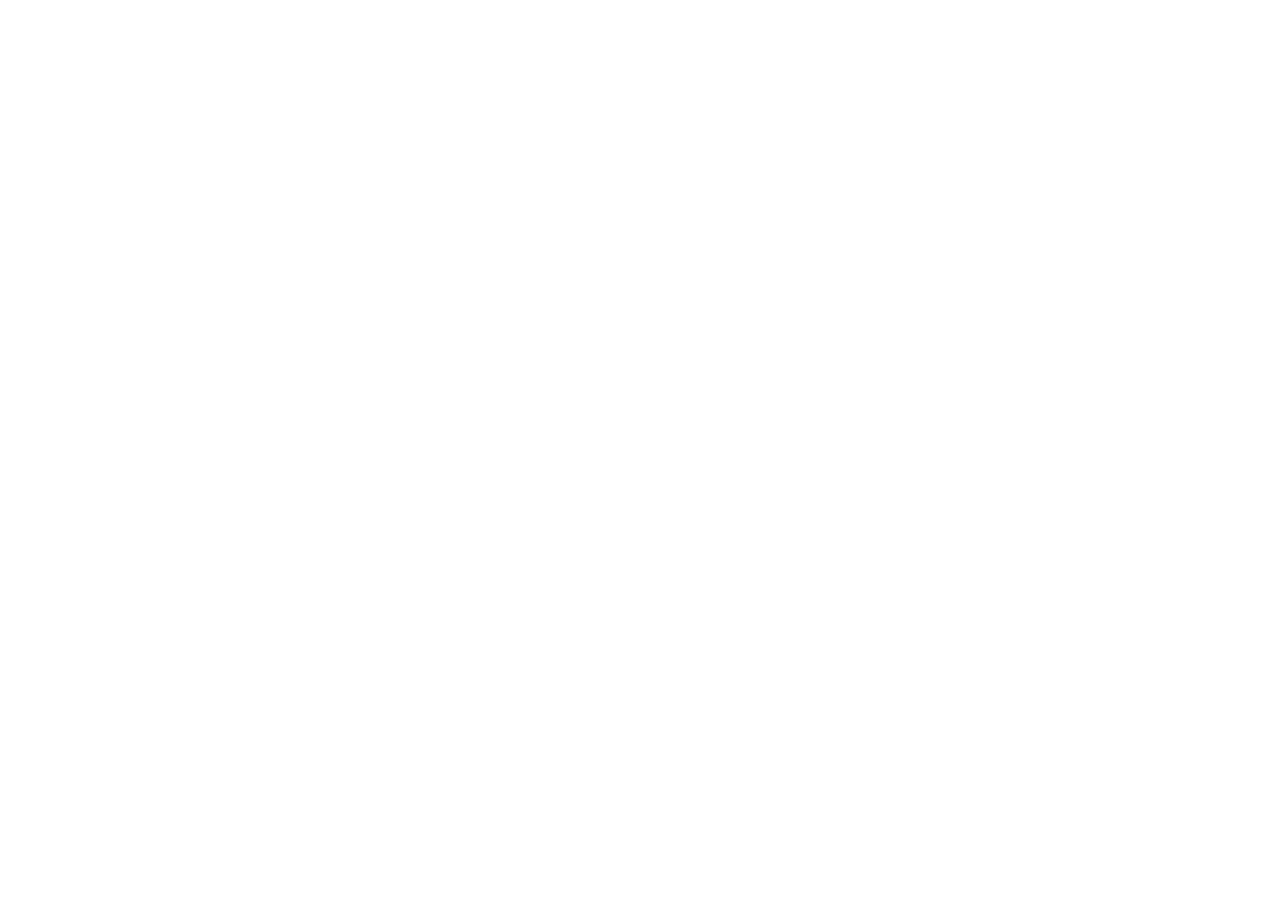
==== commit 55b1f6c9: "update con info" ====
--- a/index.html
+++ b/index.html
@@ -27,8 +27,8 @@
 	  <meta name="twitter:card" content="summary_large_image">
 	  <meta name="twitter:site" content="http://slakat.github.io">
 	  <meta name="twitter:creator" content="@slakat">
-	  <meta name="twitter:title" content="Visibilización de las mujeres de la academia.">
-	  <meta name="twitter:description" content="Analyzing 12,147 images of Trump and Clinton">
+	  <meta name="twitter:title" content="Visibilización de las mujeres.">
+	  <meta name="twitter:description" content="Visibilización de las mujeres">
 	  <meta name="twitter:image:src" content="http://polygraph.cool/elections/assets/og-image.jpg">	
 
 	<!-- LIBRARIES -->
@@ -46,6 +46,8 @@
 	<!-- STYLE / THEME -->
 	<link href="//maxcdn.bootstrapcdn.com/bootstrap/3.3.0/css/bootstrap.min.css" rel="stylesheet">
 	<!--<link href="https://cdnjs.cloudflare.com/ajax/libs/flat-ui/2.3.0/css/flat-ui.css" rel="stylesheet">-->
+    <script src="view/js/mediaelement-and-player.min.js"></script>
+
 	<link href="view/css/style.css" rel="stylesheet">
 
 	<!-- THIS APP. -->
@@ -60,27 +62,7 @@
 </head>
 
 <body class="">
-    <nav class="navbar navbar-inverse navbar-fixed-top" role="navigation">
-      <div class="container-fluid">
-        <!-- Brand and toggle get grouped for better mobile display -->
-        <div class="navbar-header">
-          <button type="button" class="navbar-toggle collapsed" data-toggle="collapse" data-target="#bs-example-navbar-collapse-1">
-            <span class="sr-only">Toggle navigation</span>
-            <span class="icon-bar"></span>
-            <span class="icon-bar"></span>
-            <span class="icon-bar"></span>
-          </button>
-        </div>
 
-        <!-- Collect the nav links, forms, and other content for toggling -->
-        <div class="collapse navbar-collapse" id="bs-example-navbar-collapse-1">
-          <ul class="nav navbar-nav">
-            <li class="active"><a href="#/view1">Home</a></li>
-            <li><a href="#/view2">Otra página</a></li>
-          </ul>
-        </div><!-- /.navbar-collapse -->
-      </div><!-- /.container-fluid -->
-    </nav>
 
 
      <div class="" ng-view><!-- VIEWS --></div>
--- a/view/css/style.css
+++ b/view/css/style.css
@@ -1,3 +1,5 @@
+
+
 .logo {
     text-transform: none;     font-size: 20px;     letter-spacing: 0px;     font-weight: 900;     line-height: 35px;     text-align: center;
 }
@@ -1280,4 +1282,86 @@
 
 .headline{
   font-family: 'Vollkorn';
-}+}
+
+
+.audio-player,
+.audio-player div,
+.audio-player h1,
+.audio-player a,
+.audio-player img,
+.audio-player span,
+.audio-player button {
+    margin: 0;
+    padding: 0;
+    border: none;
+    outline: none;
+    width: 120px;
+    overflow-y: hidden;
+}
+
+div.audio-player {
+    position: relative;
+    width: 400px;
+    height: 120px;
+ 
+    background: #4c4e5a;
+    background: -webkit-linear-gradient(top, #4c4e5a 0%, #2c2d33 100%);
+    background: -moz-linear-gradient(top, #4c4e5a 0%, #2c2d33 100%);
+    background: -o-linear-gradient(top, #4c4e5a 0%, #2c2d33 100%);
+    background: -ms-linear-gradient(top, #4c4e5a 0%, #2c2d33 100%);
+    background: linear-gradient(top, #4c4e5a 0%, #2c2d33 100%);
+ 
+    -webkit-border-radius: 3px;
+    -moz-border-radius: 3px;
+    border-radius: 3px;
+}
+
+.audio-player h1 {
+    position: absolute;
+    top: 37px;
+    left: 165px;
+ 
+    font-family: Helvetica, Arial, sans-serif;
+    font-weight: bold;
+    font-size: 14px;
+    color: #ececec;
+    text-shadow: 1px 1px 1px rgba(0,0,0, .5);
+}
+ 
+.audio-player .cover {
+    position: absolute;
+    top: 0;
+    left: 0;
+}
+
+.mejs-controls .mejs-button button {
+    cursor: pointer;
+    display: block;
+    position: absolute;
+    text-indent: -9999px;
+}
+ 
+.mejs-controls .mejs-play button,
+.mejs-controls .mejs-pause button {
+    width: 21px;
+    height: 21px;
+    top: 35px;
+    left: 135px;
+    background: transparent url(../img/play-pause.png) 0 0;
+}
+ 
+.mejs-controls .mejs-pause button { background-position:0 -21px; }
+ 
+.mejs-controls .mejs-mute button,
+.mejs-controls .mejs-unmute button {
+    width: 14px;
+    height: 12px;
+    top: 70px;
+    left: 140px;
+    background: transparent url(../img/mute-unmute.png) 0 0;
+}
+ 
+.mejs-controls .mejs-unmute button { background-position: 0 -12px; }
+
+
